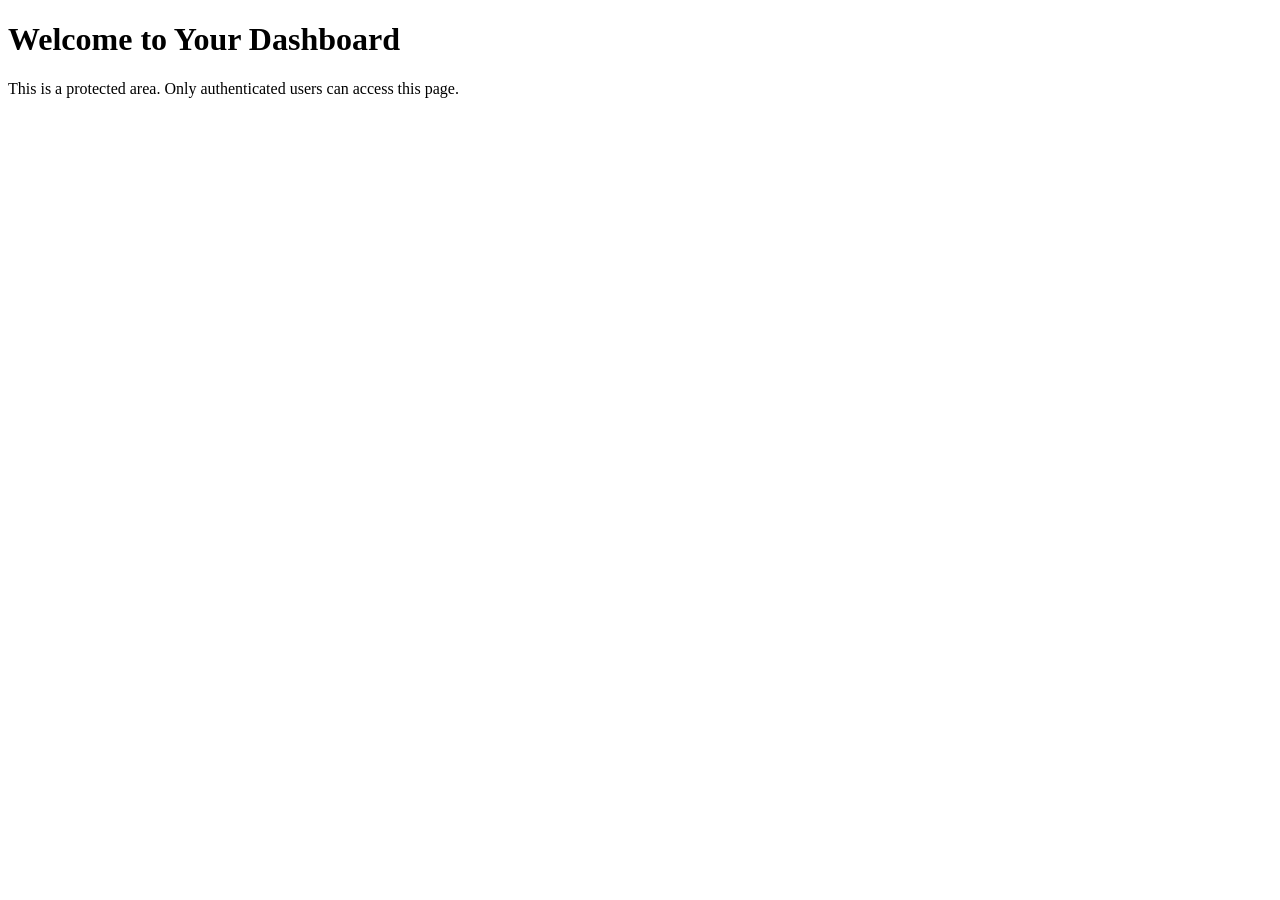
==== Signup and Signin/dashboard.html @ 9cfb7449 "i added dashboard.html" ====
<!DOCTYPE html>
<html lang="en">
<head>
    <meta charset="UTF-8">
    <meta name="viewport" content="width=device-width, initial-scale=1.0">
    <title>Dashboard</title>
</head>
<body>
    <h1>Welcome to Your Dashboard</h1>
    <div id="show"></div>

    <p>This is a protected area. Only authenticated users can access this page.</p>
</body>

<script src="dashboard.js"></script>
</html>
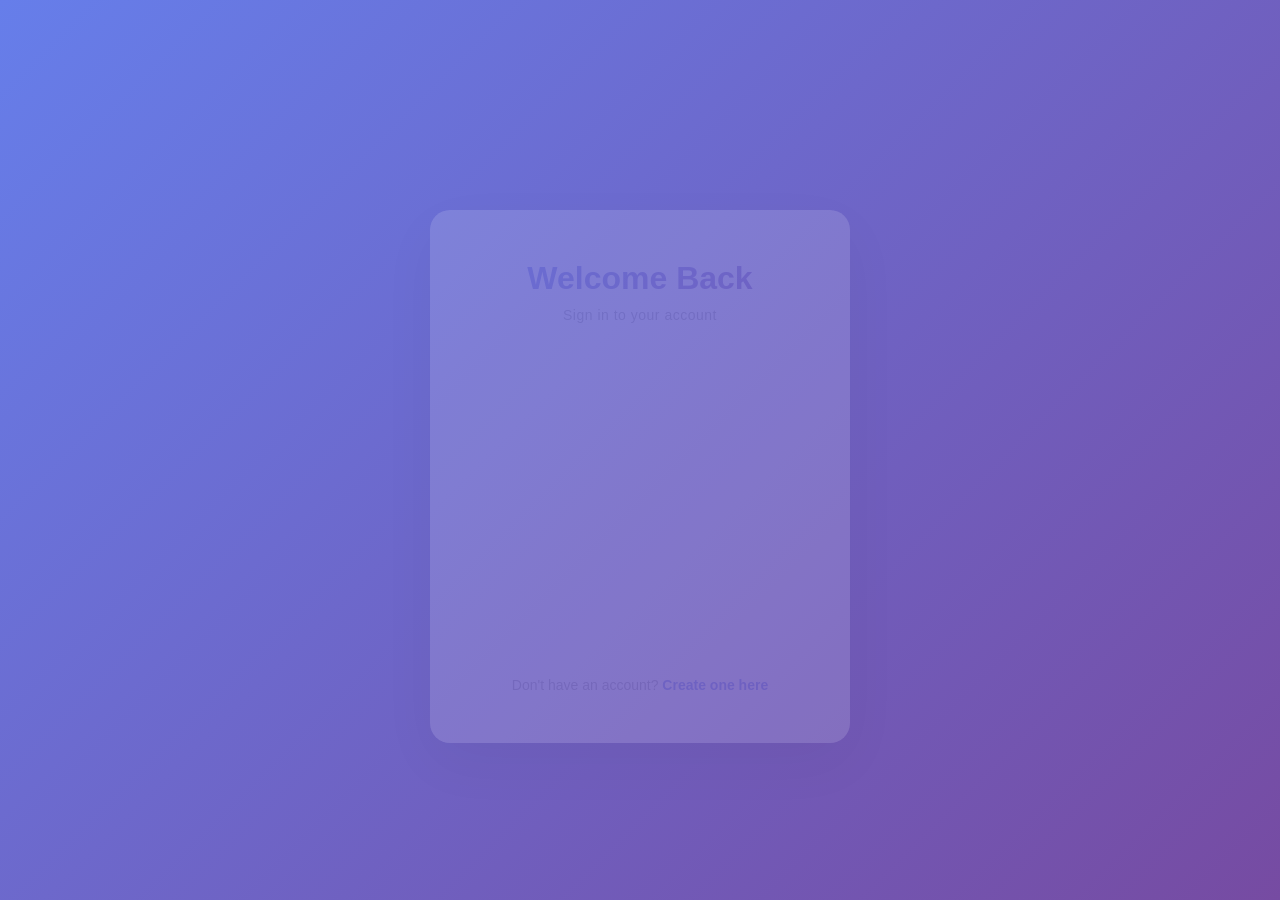
==== commit 67be1622: "i added logout" ====
--- a/Signup and Signin/dashboard.html
+++ b/Signup and Signin/dashboard.html
@@ -5,11 +5,13 @@
     <meta name="viewport" content="width=device-width, initial-scale=1.0">
     <title>Dashboard</title>
 </head>
-<body>
+<body onload="fetchInfo()">
     <h1>Welcome to Your Dashboard</h1>
     <div id="show"></div>
 
     <p>This is a protected area. Only authenticated users can access this page.</p>
+
+    <button onclick="logout()">Logout</button>
 </body>
 
 <script src="dashboard.js"></script>
